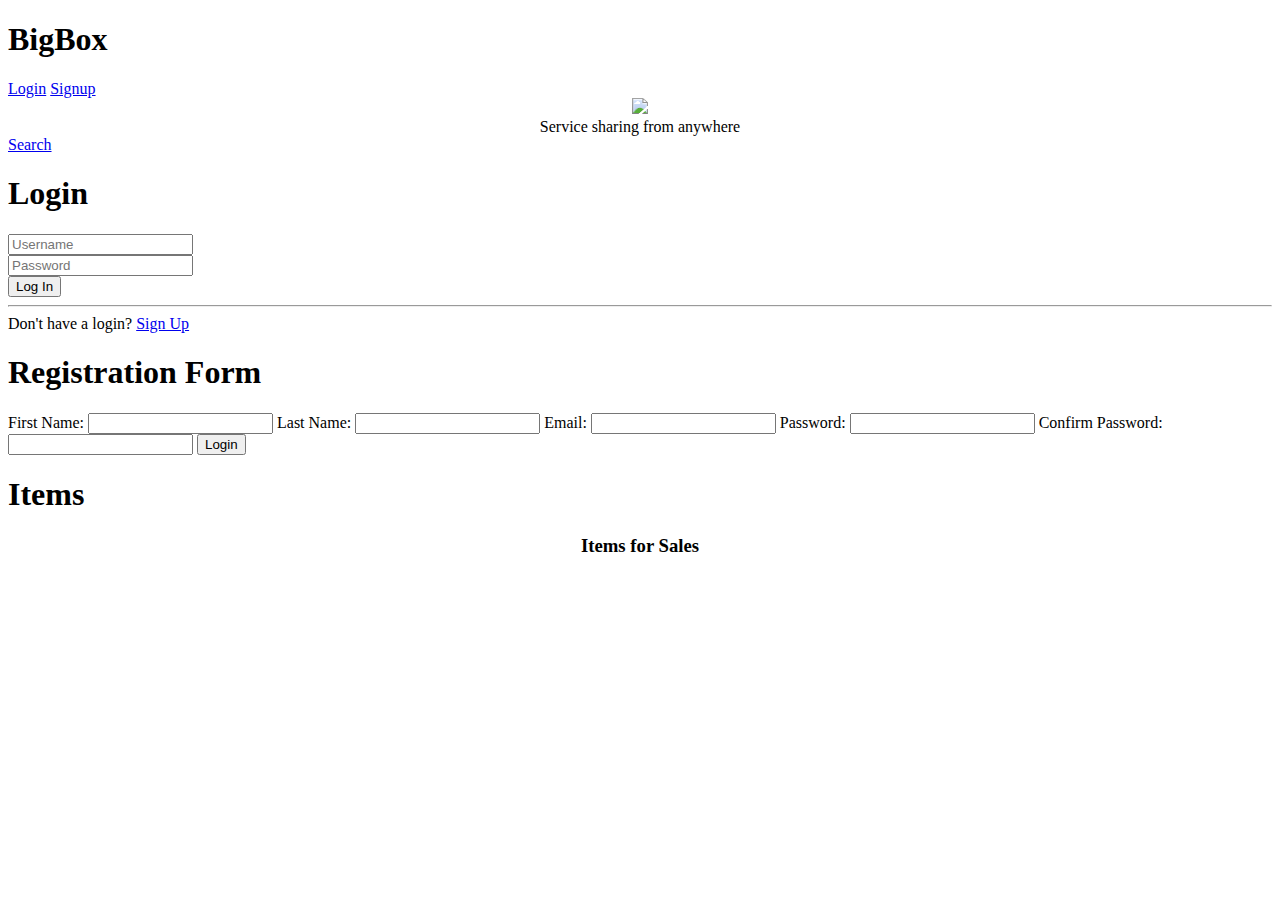
==== views/index.html @ c6dcbef0 "Initial commit. Login/Logout working. Need Register and user account." ====
<!doctype html>
<html>
	<head>
		<title>My Page</title>
		<meta name="viewport" content="width=device-width; initial-scale=1.0" />
		<link rel="stylesheet" href="stylesheets/jquery.mobile-1.3.1.css" />
		<link rel="stylesheet" href="stylesheets/themes/purple.min.css" />
		<script src="js/jquery-1.10.2.js"></script>
		<script src="js/jquery.mobile-1.3.2.js"></script>
		<script src="js/test.js"></script>
		<script src="js/utils.js"></script>

	</head>
	<body>
		<!-- homepage -->
		<div data-role="page" id="home">
			<div data-role="header" data-nobackbtn="true">
				<h1>BigBox</h1>

				<a href="#login" data-rel="dialog"  class="ui-btn-right" >Login</a>
				<a href="#signUp" data-rel="dialog" class="ui-btn-left">Signup</a>
			</div>

			<div align="center">
				<img src="images/generic_background.png"/>
			</div>
			<div align="center"  class="home_tagline">
				Service sharing from anywhere
			</div>
			<a href="#search">Search</a>
		</div>
		</div>

		<!-- login page -->
		<div data-role="page" id="login">

			<div data-role="header" data-nobackbtn="true">
				<h1>Login</h1>
			</div>

			<div data-role="content" data-inset="true">

				<form id="login_form" action = "/user" method="post" >
					<div>
						<input type="text" id="username" name="username" placeholder="Username"/>
					</div>
					<div>
						<input type="password" id="password" name="password" placeholder="Password"/>
					</div>
					<div>
						<input type="submit" data-inline="true" data-theme="b" value="Log In"/>

					</div>

				</form>
				<hr />
				Don't have a login? <a href="#signUp" data-rel="dialog">Sign Up</a>
			</div>
		</div>

		<!-- Sign up page -->

		<div data-role="page" id="signUp">

			<div data-role="header" data-nobackbtn="true">
				<h1>Registration Form</h1>
			</div>

			<div data-role="content" data-inset="true">

				<label for="name">First Name:</label>
				<input type="text" name="firsname" id="firstname" value=""  />

				<label for="name">Last Name:</label>
				<input type="text" name="firsname" id="lastname" value=""  />

				<label for="email">Email:</label>
				<input type="email" name="email" id="emailUser" value=""  />

				<label for="password">Password:</label>
				<input type="password" name="password" id="passwordUser" value="" />

				<label for="password">Confirm Password:</label>
				<input type="password" name="password" id="passwordConf" value="" />

				<input id="Submit2" type="submit" value="Login" data-role="button" data-inline="true" data-theme="b" />

			</div>
		</div>

		<!-- Search page -->
		<div id ="search" data-role="page">
			<div data-role="header" data-theme="a" data-position="fixed">
				<h1>Items</h1>
			</div>
			<div data-role="content">
				<h3 style="text-align: center">Items for Sales</h3>
				<ul id="items-list" data-role="listview" data-inset="true"></ul>

			</div>
		</div>
	</body>

</html>
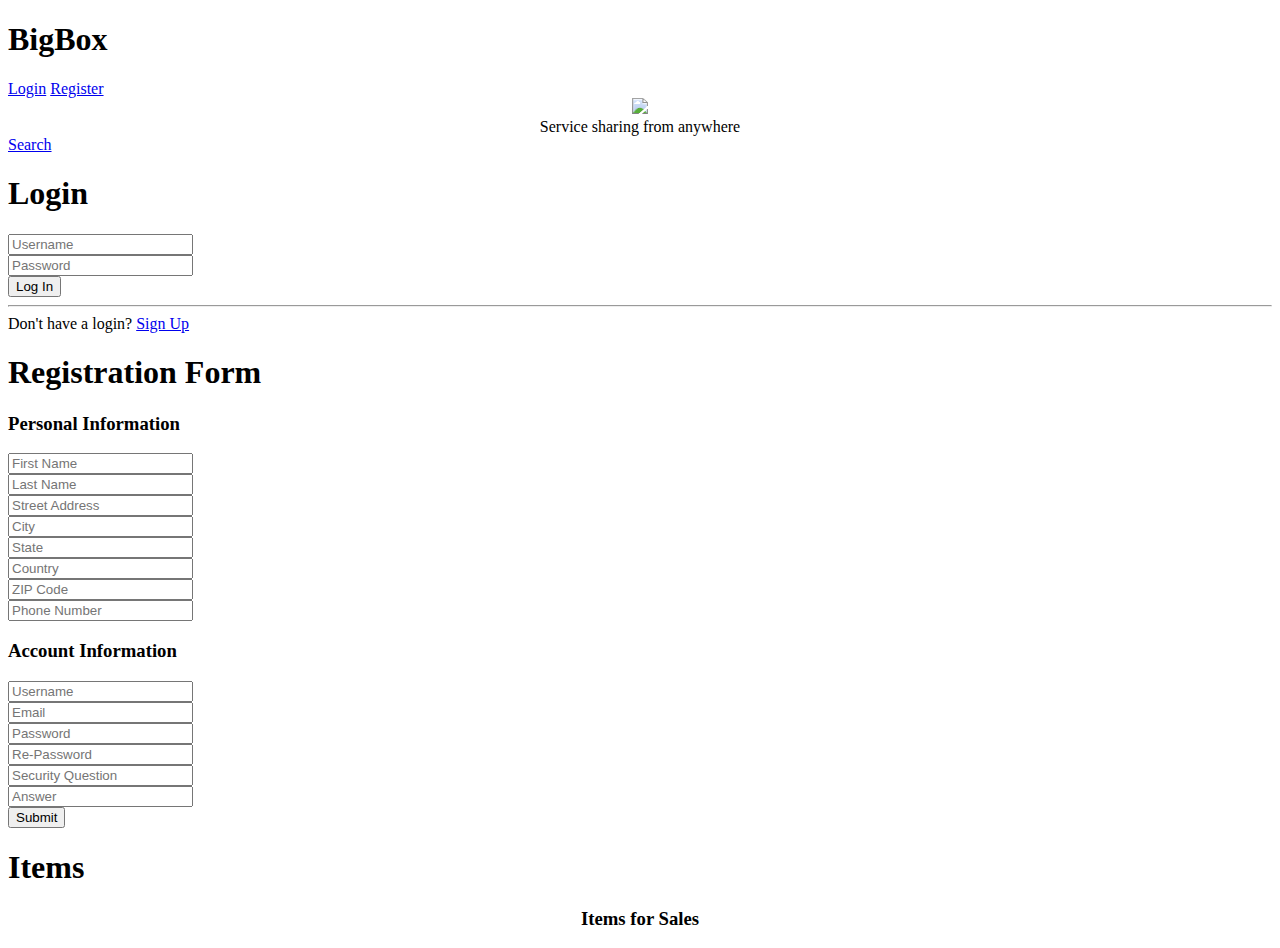
==== commit 3cf0de55: "Register working" ====
--- a/views/index.html
+++ b/views/index.html
@@ -18,7 +18,7 @@
 				<h1>BigBox</h1>
 
 				<a href="#login" data-rel="dialog"  class="ui-btn-right" >Login</a>
-				<a href="#signUp" data-rel="dialog" class="ui-btn-left">Signup</a>
+				<a href="#signUp" data-rel="dialog" class="ui-btn-left">Register</a>
 			</div>
 
 			<div align="center">
@@ -68,22 +68,76 @@
 
 			<div data-role="content" data-inset="true">
 
-				<label for="name">First Name:</label>
-				<input type="text" name="firsname" id="firstname" value=""  />
+				<form action="/register" method="post">
 
-				<label for="name">Last Name:</label>
-				<input type="text" name="firsname" id="lastname" value=""  />
+					<div data-role="collapsible-set">
 
-				<label for="email">Email:</label>
-				<input type="email" name="email" id="emailUser" value=""  />
+						<div data-role="collapsible" data-collapsed="false">
 
-				<label for="password">Password:</label>
-				<input type="password" name="password" id="passwordUser" value="" />
+							<h3>Personal Information</h3>
 
-				<label for="password">Confirm Password:</label>
-				<input type="password" name="password" id="passwordConf" value="" />
+							<div data-role="fieldcontain">
 
-				<input id="Submit2" type="submit" value="Login" data-role="button" data-inline="true" data-theme="b" />
+								<div data-role="fieldcontain">
+									<input align="left"  type="text" id="fname" name="fname" placeholder="First Name"  />
+								</div>
+
+								<div data-role="fieldcontain">
+									<input  align="left" type="text" id="lname" name="lname" placeholder="Last Name" />
+								</div>
+
+								<div data-role="fieldcontain">
+									<input  align="left" type="text" id="address" name="address" placeholder="Street Address" />
+								</div>
+								<div data-role="fieldcontain">
+									<input  align="left" type="text" id="city" name="city" placeholder="City" />
+								</div>
+								<div data-role="fieldcontain">
+									<input  align="left" type="text" id="state" name="state" placeholder="State" />
+								</div>
+								<input  align="left" type="text" id="Country" name="country" placeholder="Country" />
+							</div>
+
+							<div data-role="fieldcontain">
+								<input  align="left" type="text" id="zip" name="zipcode" placeholder="ZIP Code" />
+							</div>
+							<div data-role="fieldcontain">
+								<input  align="left" type="text" id="phone" name="phone" placeholder="Phone Number" />
+							</div>
+
+						</div>
+
+						<div data-role="collapsible">
+							<h3>Account Information</h3>
+							<div data-role="fieldcontain">
+								<input type="text" id="new_username" name="new_username" placeholder="Username" />
+							</div>
+							<div data-role="fieldcontain">
+								<input  align="left" type="text" id="email" name="email" placeholder="Email" />
+							</div>
+							<div data-role="fieldcontain">
+								<input  align="left" type="password" id="password" name="new_password" placeholder="Password" />
+							</div>
+							<div data-role="fieldcontain">
+								<input  align="left" type="password"  id="renter" name="renter" placeholder="Re-Password" />
+							</div>
+							<div data-role="fieldcontain">
+								<input type="text" id="question" name="question" placeholder="Security Question" />
+							</div>
+							<div data-role="fieldcontain">
+								<input type="text" id="answer" name="answer" placeholder="Answer" />
+							</div>
+
+						</div>
+
+					</div>
+
+					<div>
+						<input type="submit" data-inline="true" data-theme="b" value="Submit"/>
+
+					</div>
+
+				</form>
 
 			</div>
 		</div>
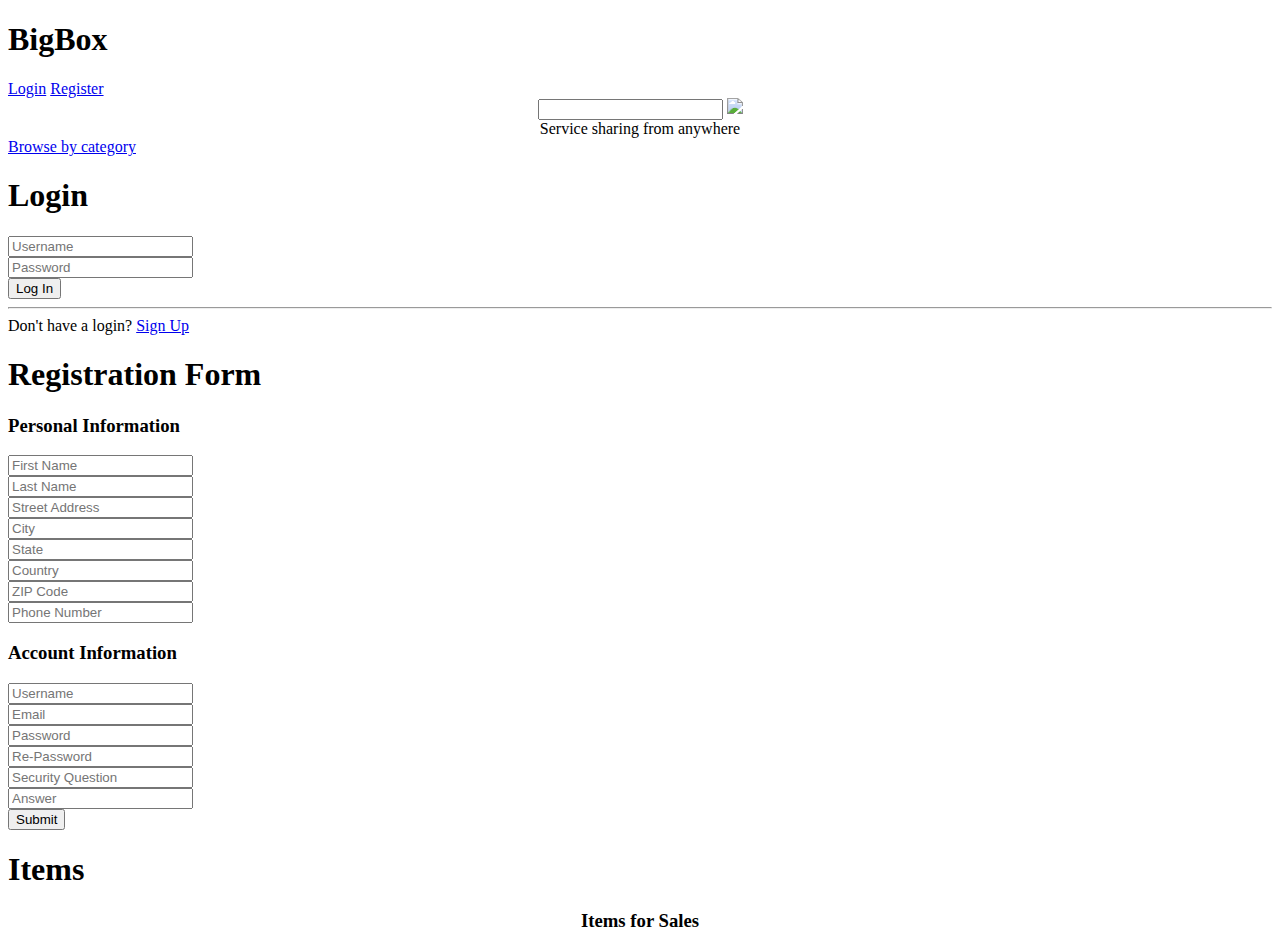
==== commit 244d2e09: "Admin and user account working" ====
--- a/views/index.html
+++ b/views/index.html
@@ -7,8 +7,8 @@
 		<link rel="stylesheet" href="stylesheets/themes/purple.min.css" />
 		<script src="js/jquery-1.10.2.js"></script>
 		<script src="js/jquery.mobile-1.3.2.js"></script>
-		<script src="js/test.js"></script>
-		<script src="js/utils.js"></script>
+		<script src="js/app_item.js"></script>
+		<script src="js/app.js"></script>
 
 	</head>
 	<body>
@@ -22,12 +22,13 @@
 			</div>
 
 			<div align="center">
+				<input type="search" name="searchValue" id="searchValue" onkeyup="displayunicode(event)">
 				<img src="images/generic_background.png"/>
 			</div>
 			<div align="center"  class="home_tagline">
 				Service sharing from anywhere
 			</div>
-			<a href="#search">Search</a>
+			<a data-role="button" href="#categoryPage"> Browse by category </a>
 		</div>
 		</div>
 
